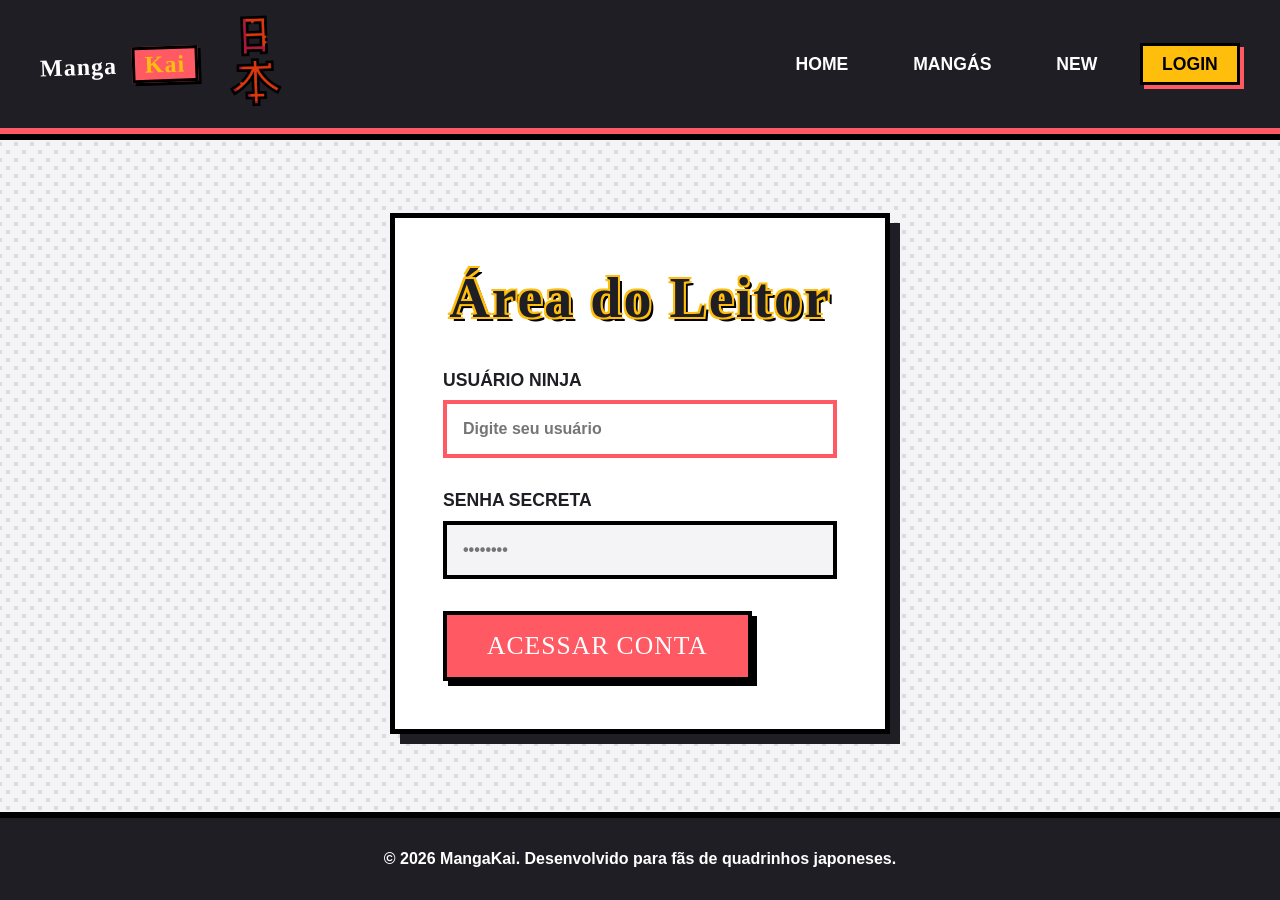
==== login.html @ c895bf64 "Add files via upload" ====
<!DOCTYPE html>
<html lang="pt-BR">
<head>
    <meta charset="UTF-8">
    <meta name="viewport" content="width=device-width, initial-scale=1.0">
	<link rel="icon" type="image/png" href="image/icone.png">
    <title>MangaKai | Login</title>
    <link rel="stylesheet" href="css/style.css">
</head>
<body>
	<header class="main-header">
        <div class="logo">
            Manga<span>Kai</span>
            <img src="image/kanji.png" valign="middle" alt="Ícone Japonês" class="logo-icon">
        </div>
        <nav class="nav-menu">
            <a href="index.html">Home</a>
            <a href="produto.html">Mangás</a>
            <a href="new.html">New</a>
            <a href="login.html" class="active">Login</a>
        </nav>
    </header>

	<main class="form-container">
        <form action="#" method="POST" class="custom-form">
            <h2>Área do Leitor</h2>
            
            <div class="form-group">
                <label for="username">Usuário Ninja</label>
                <input type="text" autofocus id="username" required placeholder="Digite seu usuário">
            </div>
            <div class="form-group">
                <label for="password">Senha Secreta</label>
                <input type="password" id="password" required placeholder="••••••••">
            </div>
			
			<button type="submit" class="btn-submit">Acessar Conta</button>
        </form>
    </main>

    <footer class="main-footer">
        <p>&copy; 2026 MangaKai. Desenvolvido para fãs de quadrinhos japoneses.</p>
    </footer>
</body>
</html>
---- css/style.css ----
* {
    margin: 0;
    padding: 0;
    box-sizing: border-box;
}

body {
    background-color: #f4f4f6;
    background-image: radial-gradient(#dcdce0 20%, transparent 20%), radial-gradient(#dcdce0 20%, transparent 20%);
    background-size: 16px 16px;
    background-position: 0 0, 8px 8px;
    color: #1e1e24;
    font-family: 'Poppins', sans-serif;
    display: flex;
    flex-direction: column;
    min-height: 100vh;
}

.main-header {
    background-color: #1e1e24;
    padding: 1.2rem 2.5rem;
    display: flex;
    justify-content: space-between;
    align-items: center;
    border-bottom: 6px solid #ff5964;
    box-shadow: 0 6px 0px #000000;
}

.logo {
    font-family: 'Bangers', cursive;
    font-size: 2.8rem;
    letter-spacing: 2px;
    color: #ffffff;
    transform: rotate(-2deg);
}

.logo span {
    color: #ffbe0b;
    background-color: #ff5964;
    padding: 0.1rem 0.6rem;
    margin-left: 0.2rem;
    border: 3px solid #000;
    display: inline-block;
    box-shadow: 3px 3px 0px #000;
}

.nav-menu a {
    color: #ffffff;
    text-decoration: none;
    margin-left: 1rem;
    font-weight: 800;
    font-size: 1.1rem;
    text-transform: uppercase;
    padding: 0.5rem 1.2rem;
    border: 3px solid transparent;
    transition: all 0.2s ease;
}

.nav-menu a:hover, .nav-menu a.active {
    color: #000000;
    background-color: #ffbe0b;
    border-color: #000000;
    box-shadow: 4px 4px 0px #ff5964;
}

.hero-banner {
    background: linear-gradient(135deg, rgba(255,89,100,0.9) 0%, rgba(255,190,11,0.8) 100%), 
                no-repeat center/cover;
    background-blend-mode: multiply;
    height: 420px;
    display: flex;
    align-items: center;
    justify-content: center;
    text-align: center;
    padding: 2rem;
    border-bottom: 6px solid #000000;
    position: relative;
    overflow: hidden;
}

.hero-content {
    background-color: #ffffff;
    padding: 3rem;
    border: 5px solid #000000;
    box-shadow: 10px 10px 0px #1e1e24;
    max-width: 750px;
    transform: rotate(1deg);
    position: relative;
    z-index: 5;
}

.hero-content h2 {
    font-family: 'Bangers', cursive;
    font-size: 3.5rem;
    letter-spacing: 1px;
    color: #1e1e24;
    margin-bottom: 1rem;
    line-height: 1.1;
}

.hero-content p {
    font-size: 1.15rem;
    color: #4a4a5a;
    font-weight: 600;
    margin-bottom: 2rem;
}

.chars-left, .chars-right {
    position: absolute;
    bottom: 0; 
    height: 95%;   
    display: flex;
    align-items: flex-end;
    background: transparent !important; 
    border: none !important;             
    box-shadow: none !important;         
    padding: 0;
    margin: 0;
    z-index: 2;
}

.chars-left {
    left: 40px; 
}

.chars-right {
    right: 20px; 
}

.anime-char {
    height: 100%;
    width: auto;
    object-fit: contain;
    background: transparent !important; 
    border: none !important;             
    box-shadow: none !important;         
    mix-blend-mode: normal !important;   
    

    filter: drop-shadow(3px 3px 0px #000) drop-shadow(-3px -3px 0px #000); 
    transition: transform 0.3s ease, z-index 0.1s;
}

.char-1 {
    transform: rotate(-3deg);
    position: relative;
    z-index: 4; 
}

.char-2 {
    margin-left: -70px;
    transform: scale(0.95) rotate(2deg);
    position: relative;
    z-index: 3;
}

.char-3 {
    transform: scale(0.95) rotate(-2deg);
    position: relative;
    z-index: 4;
}

.char-4 {
    margin-right: -40px;
    transform: scale(1.05) rotate(3deg);
    position: relative;
    z-index: 3;
}

.anime-char:hover {
    transform: scale(1.08) translateY(-10px);
    z-index: 10 !important;
}

.btn-primary, .btn-submit {
    display: inline-block;
    background-color: #ff5964;
    color: #ffffff;
    padding: 1rem 2.5rem;
    text-decoration: none;
    font-family: 'Bangers', cursive;
    font-size: 1.6rem;
    letter-spacing: 1px;
    text-transform: uppercase;
    border: 4px solid #000000;
    box-shadow: 5px 5px 0px #000000;
    cursor: pointer;
    transition: all 0.1s ease;
}

.btn-primary:hover, .btn-submit:hover {
    background-color: #ffbe0b;
    color: #000000;
    transform: translate(2px, 2px);
    box-shadow: 3px 3px 0px #000000;
}

.highlights, .content-wrapper {
    padding: 4rem 2rem;
    max-width: 1200px;
    margin: 0 auto;
    width: 100%;
}

.highlights h3, .content-wrapper h2 {
    font-family: 'Bangers', cursive;
    font-size: 3.5rem;
    letter-spacing: 2px;
    text-align: center;
    margin-bottom: 3rem;
    color: #1e1e24;
    text-shadow: 3px 3px 0px #ffbe0b;
}

.highlights-grid, .products-grid {
    display: grid;
    grid-template-columns: repeat(auto-fit, minmax(300px, 1fr));
    gap: 3rem;
}

.highlight-card, .product-card {
    background-color: #ffffff;
    border: 5px solid #000000;
    padding: 2rem;
    box-shadow: 8px 8px 0px #000000;
    position: relative;
    transition: transform 0.2s ease, box-shadow 0.2s ease;
}

.highlight-card:hover, .product-card:hover {
    transform: translate(-4px, -4px);
    box-shadow: 12px 12px 0px #ff5964;
}

.badge {
    position: absolute;
    top: -15px;
    left: -15px;
    background-color: #ffbe0b;
    color: #000000;
    font-family: 'Bangers', cursive;
    font-size: 1.2rem;
    padding: 0.3rem 1rem;
    border: 3px solid #000000;
    box-shadow: 3px 3px 0px #000000;
    transform: rotate(-5deg);
}

.product-image-container {
    width: 100%;
    height: 320px;
    border: 4px solid #000000;
    background-color: #e2e2e8;
    margin-bottom: 1.5rem;
    overflow: hidden;
    position: relative;
}

.product-img {
    width: 100%;
    height: 100%;
    object-fit: cover;
    transition: transform 0.3s ease;
}

.product-card:hover .product-img {
    transform: scale(1.05);
}

.product-card h3 {
    font-size: 1.5rem;
    font-weight: 800;
    color: #1e1e24;
    margin-bottom: 0.5rem;
}

.price {
    display: inline-block;
    background-color: #ffbe0b;
    color: #000000;
    padding: 0.2rem 0.8rem;
    font-family: 'Bangers', cursive;
    font-size: 1.8rem;
    border: 3px solid #000000;
    box-shadow: 3px 3px 0px #000000;
    margin: 0.5rem 0 1rem 0;
}

.description {
    font-size: 1rem;
    color: #555565;
    line-height: 1.5;
    margin-bottom: 1.5rem;
    font-weight: 600;
}

.btn-buy {
    width: 100%;
    background-color: #ffffff;
    color: #000000;
    border: 4px solid #000000;
    padding: 0.8rem;
    font-family: 'Bangers', cursive;
    font-size: 1.4rem;
    letter-spacing: 1px;
    cursor: pointer;
    box-shadow: 4px 4px 0px #000000;
    transition: all 0.1s ease;
}

.btn-buy:hover {
    background-color: #1e1e24;
    color: #ffffff;
    box-shadow: 4px 4px 0px #ff5964;
}

.form-container {
    flex: 1;
    display: flex;
    flex-direction: column;
    align-items: center;
    justify-content: center;
    padding: 4rem 2rem;
}

.custom-form {
    background-color: #ffffff;
    padding: 3rem;
    width: 100%;
    max-width: 500px;
    border: 5px solid #000000;
    box-shadow: 10px 10px 0px #1e1e24;
}

.custom-form h2 {
    font-family: 'Bangers', cursive;
    font-size: 3.5rem;
    letter-spacing: 2px;
    text-align: center;
    margin-bottom: 2.5rem;
    color: #1e1e24;
    text-shadow: 
        -2px -2px 0 #ffbe0b,  
         2px -2px 0 #ffbe0b,
        -2px  2px 0 #ffbe0b,
         2px  2px 0 #ffbe0b,
         4px  4px 0px #000000;
}

.form-group {
    margin-bottom: 2rem;
}

.form-group label {
    display: block;
    margin-bottom: 0.6rem;
    color: #1e1e24;
    font-weight: 800;
    font-size: 1.1rem;
    text-transform: uppercase;
}

.form-group input, .form-group textarea {
    width: 100%;
    padding: 1rem;
    background-color: #f4f4f6;
    border: 4px solid #000000;
    color: #1e1e24;
    font-family: 'Poppins', sans-serif;
    font-size: 1rem;
    font-weight: 600;
}

.form-group input:focus, .form-group textarea:focus {
    outline: none;
    background-color: #ffffff;
    border-color: #ff5964;
}

.main-footer {
    background-color: #1e1e24;
    color: #ffffff;
    text-align: center;
    padding: 2rem;
    margin-top: auto;
    font-weight: 600;
    border-top: 6px solid #000000;
}

@media (max-width: 1150px) {
    .chars-left, .chars-right {
        display: none;
    }
}

@media (max-width: 768px) 
{
    .main-header {
        flex-direction: column;
        gap: 1.5rem;
        padding: 1.5rem;
    }
    
    .nav-menu {
        display: flex;
        flex-wrap: wrap;
        justify-content: center;
        gap: 0.5rem;
    }

    .nav-menu a 
	{
        margin: 0;
        font-size: 0.95rem;
	}
}
.logo {
    display: flex;
    align-items: center;
    gap: 12px;
    font-size: 24px;
    font-weight: bold;
    letter-spacing: 1px;
}

.logo-icon {
    width: 90px;
    height: 90px;
    object-fit: contain;
}
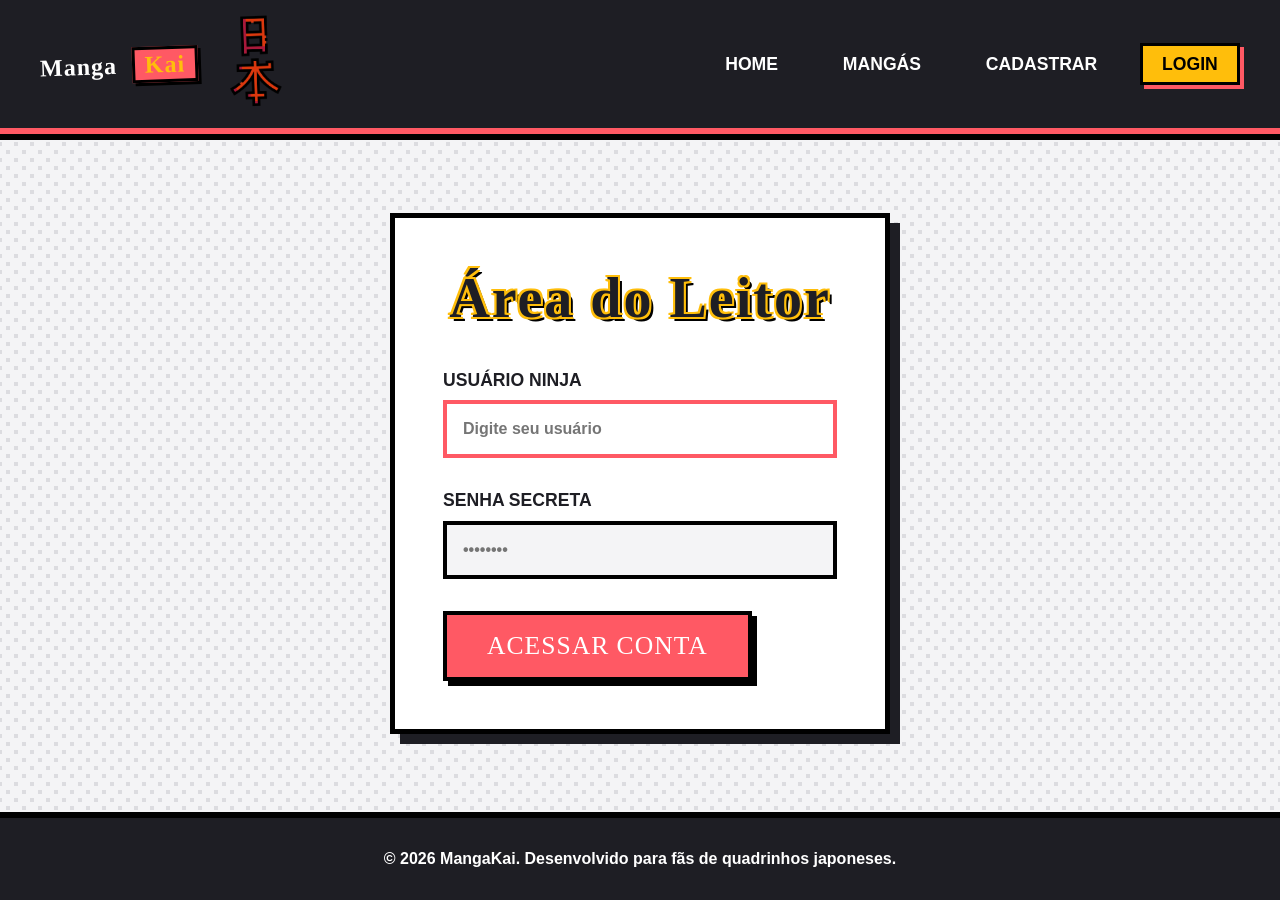
==== commit a0473f24: "Add files via upload" ====
--- a/login.html
+++ b/login.html
@@ -16,7 +16,7 @@
         <nav class="nav-menu">
             <a href="index.html">Home</a>
             <a href="produto.html">Mangás</a>
-            <a href="new.html">New</a>
+            <a href="new.html">Cadastrar</a>
             <a href="login.html" class="active">Login</a>
         </nav>
     </header>
--- a/css/style.css
+++ b/css/style.css
@@ -44,6 +44,7 @@
     box-shadow: 3px 3px 0px #000;
 }
 
+/* Links do Menu */
 .nav-menu a {
     color: #ffffff;
     text-decoration: none;
@@ -63,6 +64,9 @@
     box-shadow: 4px 4px 0px #ff5964;
 }
 
+/* ==========================================================================
+   BANNER PRINCIPAL E CORREÇÃO DOS PERSONAGENS
+   ========================================================================== */
 .hero-banner {
     background: linear-gradient(135deg, rgba(255,89,100,0.9) 0%, rgba(255,190,11,0.8) 100%), 
                 no-repeat center/cover;
@@ -172,6 +176,9 @@
     z-index: 10 !important;
 }
 
+/* ==========================================================================
+   BOTÕES E ELEMENTOS DO SEGUNDO BLOCO
+   ========================================================================== */
 .btn-primary, .btn-submit {
     display: inline-block;
     background-color: #ff5964;
@@ -414,18 +421,20 @@
         font-size: 0.95rem;
 	}
 }
+      /* Alinha o texto e o ícone na mesma linha */
 .logo {
     display: flex;
     align-items: center;
-    gap: 12px;
+    gap: 12px; /* Espaço entre o ícone e o texto */
     font-size: 24px;
     font-weight: bold;
     letter-spacing: 1px;
 }
 
+/* Controla o tamanho e o comportamento do ícone */
 .logo-icon {
-    width: 90px;
-    height: 90px;
+    width: 90px;  /* Altura ideal para acompanhar o texto */
+    height: 90px; /* Mantém a proporção quadrada */
     object-fit: contain;
 }
 
